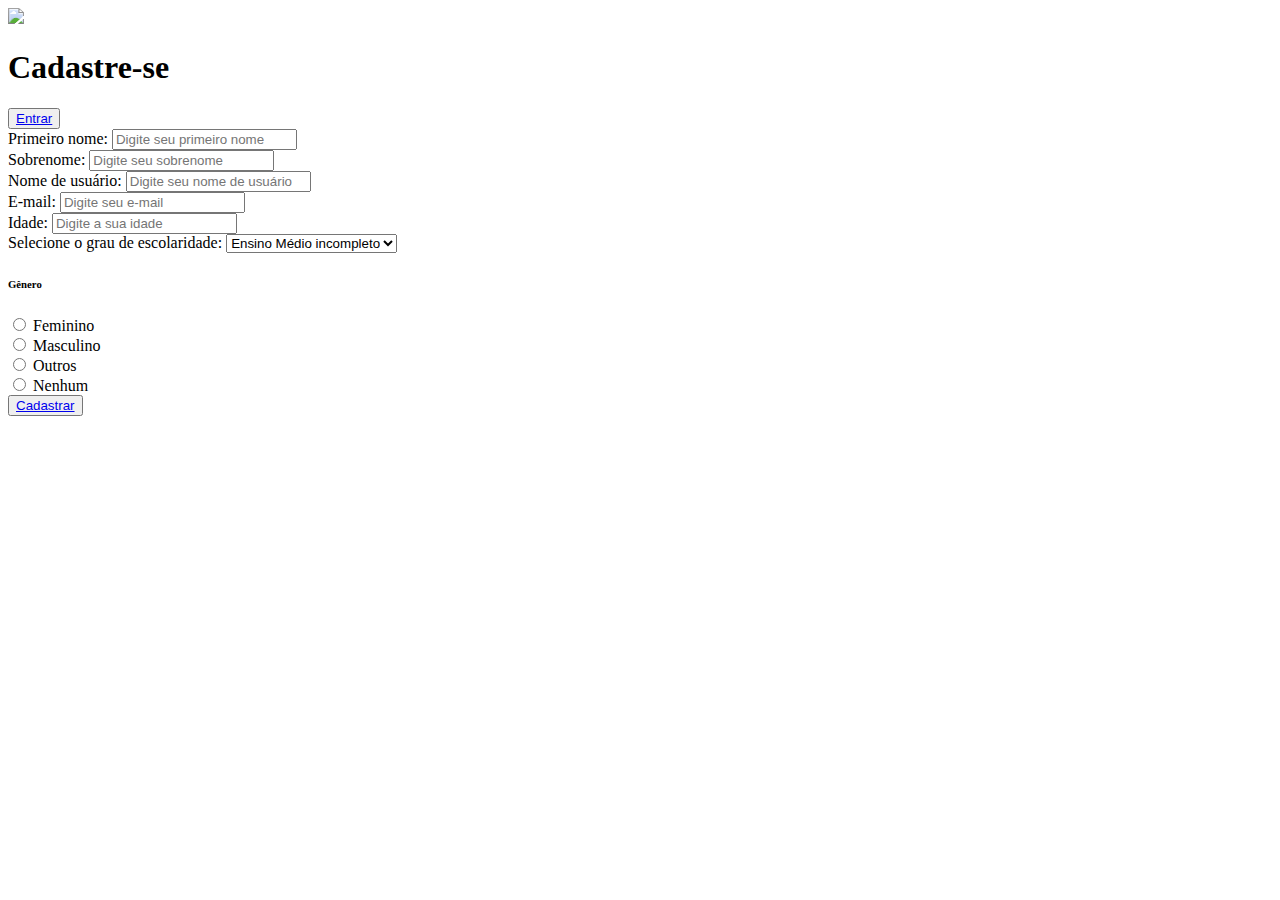
==== cadastro.html @ a647ebaa "Adição do da tela de cadastro e login" ====
<!doctype html>
<html lang="pt-br">
<head>
    <meta charset="UTF-8">
    <meta name="viewport"
          content="width=device-width, user-scalable=no, initial-scale=1.0, maximum-scale=1.0, minimum-scale=1.0">
    <meta http-equiv="X-UA-Compatible" content="ie=edge">
    <link rel="stylesheet" href="../../LandingPage/landing-page-inova/assets/css/style.css">
    <title>Cadastro</title>
</head>
<body>
<div class="container">
    <div class="form-image">
        <img src="../../LandingPage/landing-page-inova/assets/img/undraw_video_games_x1tr.svg">
    </div>
    <div class="form">
        <form action="#">
            <div class="form-header">
                <div class="title">
                    <h1>Cadastre-se</h1>
                </div>
                <div class="login-button">
                    <button><a href="login.html">Entrar</a></button>
                </div>
            </div>

            <div class="input-group">
                <div class="input-box">
                    <label for="firstname">Primeiro nome: </label>
                    <input id="firstname" type="text" name="firstname" placeholder="Digite seu primeiro nome" required>
                </div>

                <div class="input-box">
                    <label for="lastname">Sobrenome: </label>
                    <input id="lastname" type="text" name="lastname" placeholder="Digite seu sobrenome" required>
                </div>

                <div class="input-box">
                    <label for="username">Nome de usuário: </label>
                    <input id="username" type="text" name="username" placeholder="Digite seu nome de usuário" required>
                </div>

                <div class="input-box">
                    <label for="email">E-mail: </label>
                    <input id="email" type="email" name="email" placeholder="Digite seu e-mail" required>
                </div>

                <div class="input-box">
                    <label for="age">Idade: </label>
                    <input id="age" type="number" name="age" placeholder="Digite a sua idade" min="0" required>
                </div>

                <div class="input-box">
                    <label for="grauEscolaridade">Selecione o grau de escolaridade: </label>
                    <select id="grauEscolaridade" required>
                        <option value="1">Ensino Médio incompleto</option>
                        <option value="2">Ensino Médio completo</option>
                        <option value="3">Graduação incompleta</option>
                        <option value="4">Graduação completa</option>
                    </select>
                </div>

            </div>

            <div class="gender-inputs">

                <div class="gender-title">
                    <h6>Gênero</h6>
                </div>

                <div class="gender-group">
                    <div class="gender-input">
                        <input type="radio" id="famale" name="gender">
                        <label for="famale">Feminino</label>
                    </div>
                    <div class="gender-input">
                        <input type="radio" id="male" name="gender">
                        <label for="male">Masculino</label>
                    </div>
                    <div class="gender-input">
                        <input type="radio" id="others" name="gender">
                        <label for="others">Outros</label>
                    </div>
                    <div class="gender-input">
                        <input type="radio" id="none" name="gender">
                        <label for="none">Nenhum</label>
                    </div>
                </div>

            </div>
            <div class="cadastrar-button">
                <button><a href="#">Cadastrar</a></button>
            </div>
        </form>
    </div>
</div>
</body>
</html>
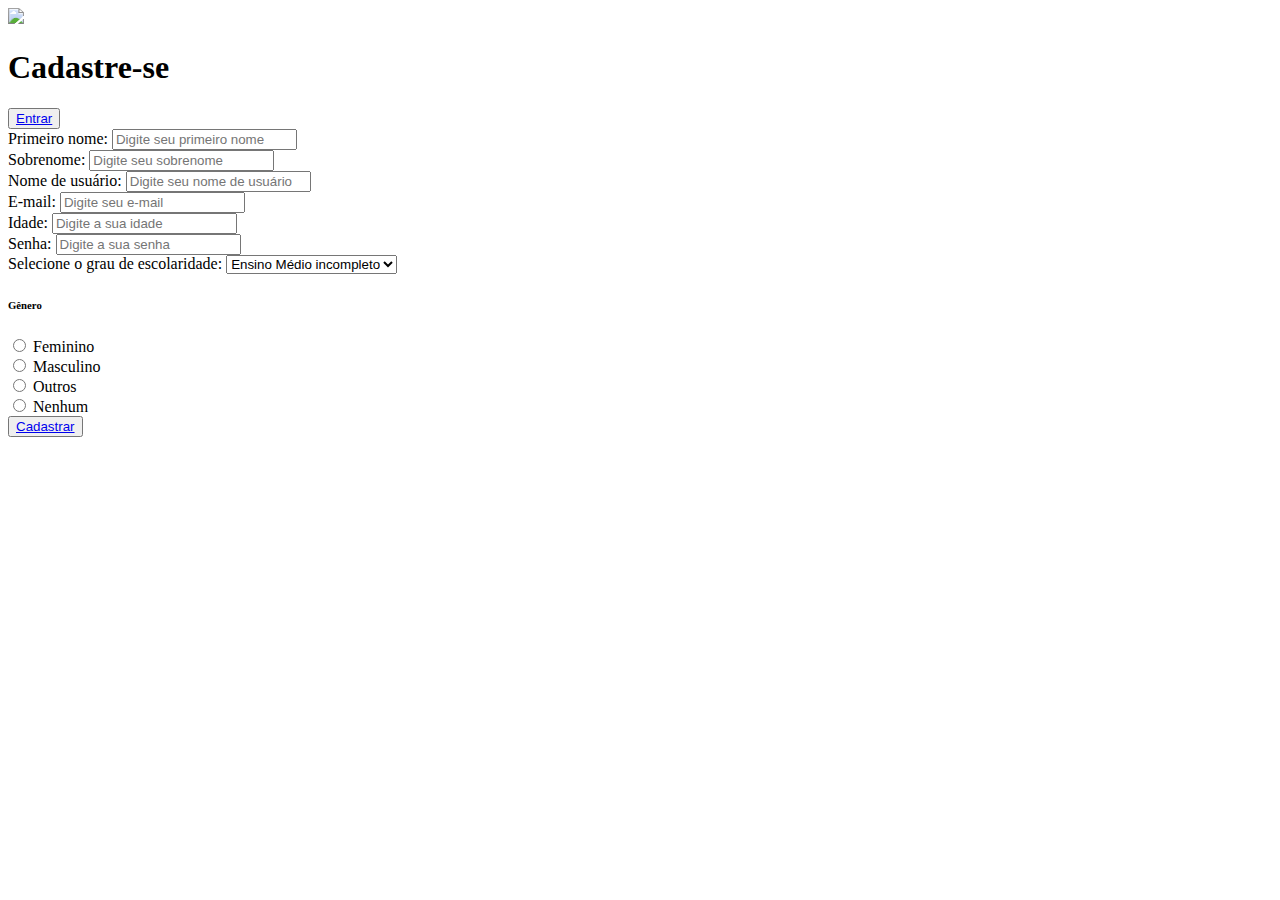
==== commit 260db93a: "Adição do campo de senha." ====
--- a/cadastro.html
+++ b/cadastro.html
@@ -51,6 +51,11 @@
                 </div>
 
                 <div class="input-box">
+                    <label for="password">Senha: </label>
+                    <input id="password" type="password" name="password" placeholder="Digite a sua senha"required>
+                </div>
+
+                <div class="input-box">
                     <label for="grauEscolaridade">Selecione o grau de escolaridade: </label>
                     <select id="grauEscolaridade" required>
                         <option value="1">Ensino Médio incompleto</option>
